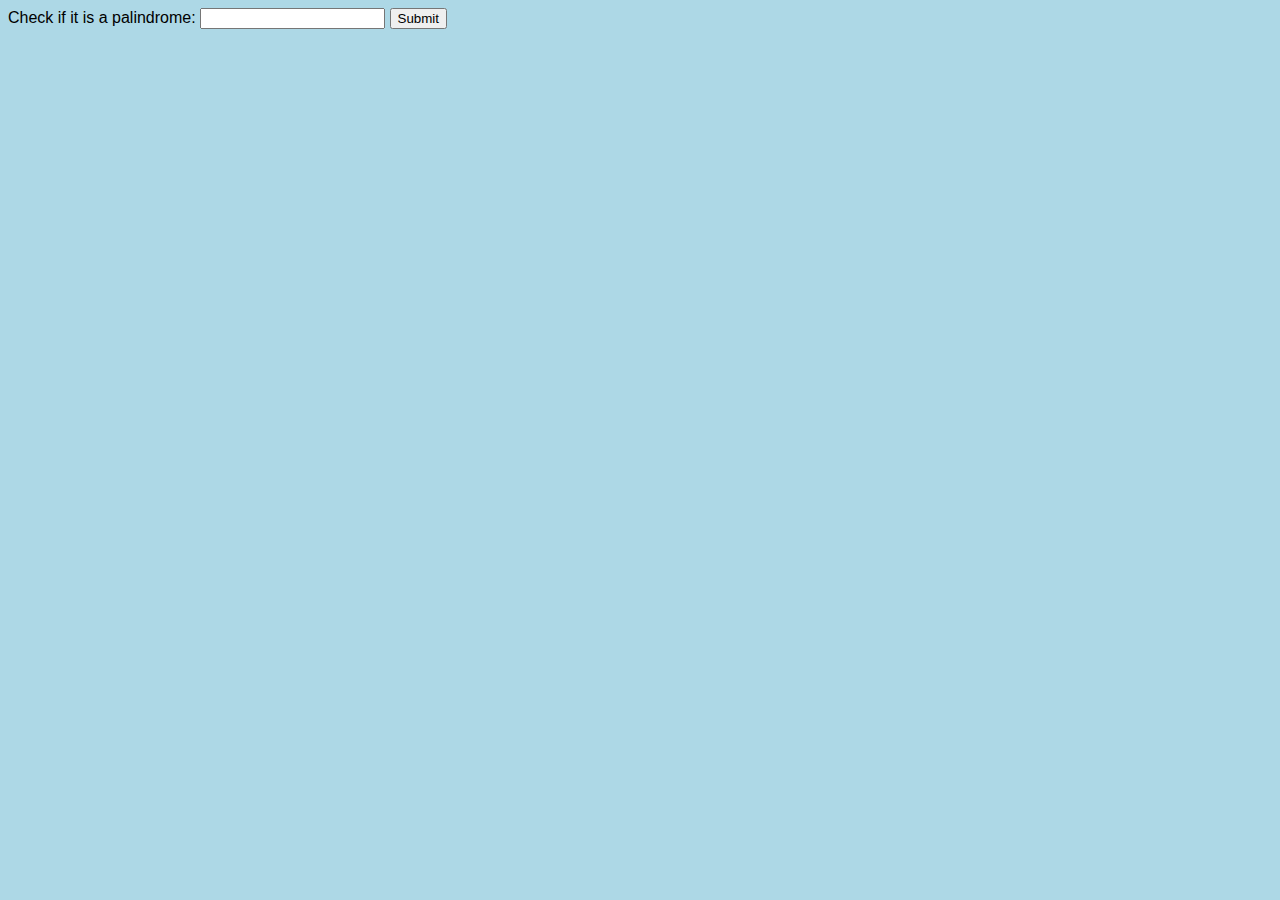
==== palindrome-checker/index.html @ cf2fdb74 "Add files via upload" ====
<!DOCTYPE html>
<html lang="en" >
<head>
  <meta charset="UTF-8">
  <title>CodePen - Palindrome Checker</title>
  <link rel="stylesheet" href="./style.css">

</head>
<body>
<!-- partial:index.partial.html -->
<form>
  Check if it is a palindrome:
  <input type="text" name="testInput" id="testInput"/>
  <button type="button" id="ConfirmButton">Submit</button>
</form>


<div id="printedStatement"></div>
<div id="trueorfalse"></div>
<!-- partial -->
  <script  src="./script.js"></script>

</body>
</html>
---- palindrome-checker/style.css ----
body {
  font-size:1em;
  font-family:Arial;
  background:lightblue;
}

#statement {
  font-weight:bold;
}
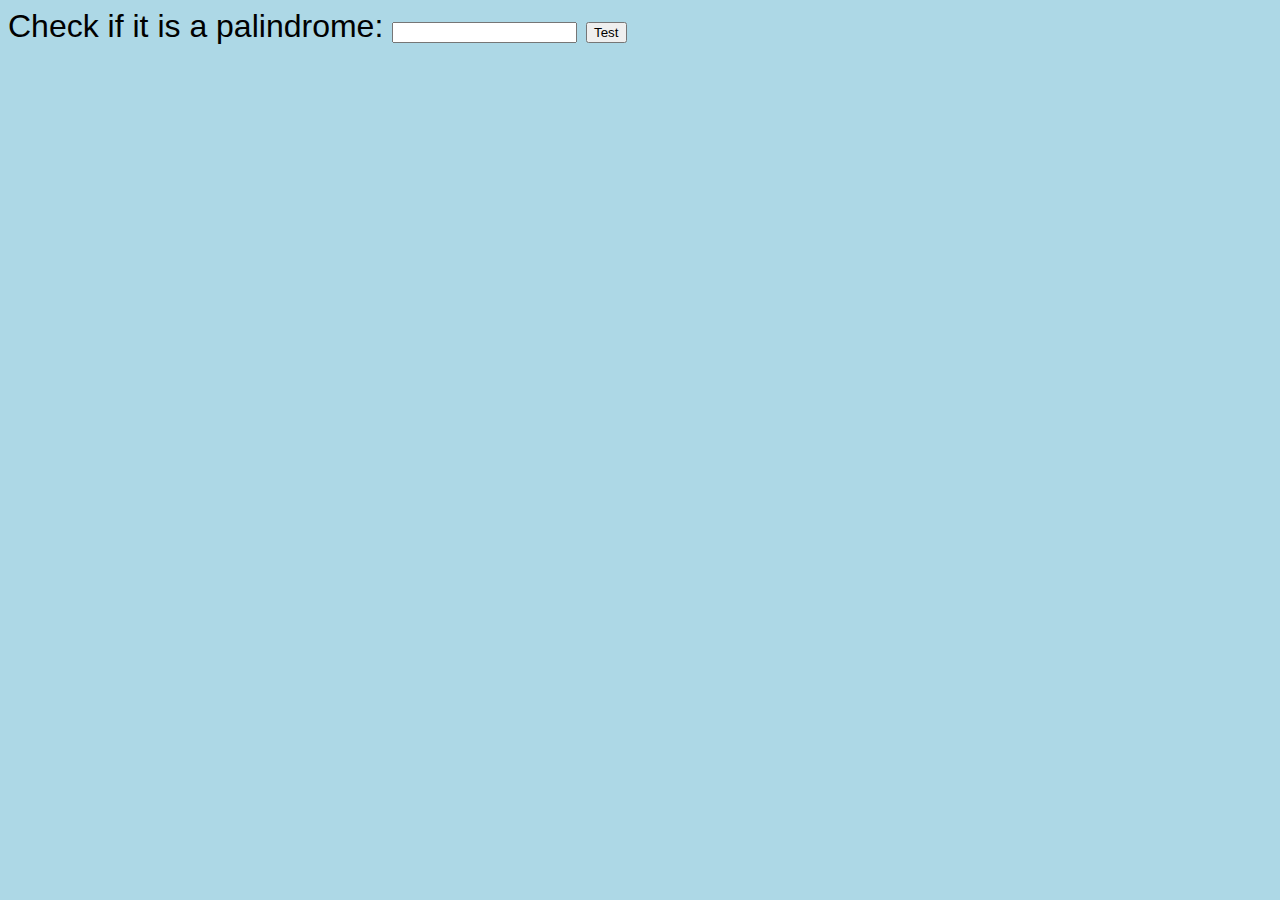
==== commit 87499852: "Update index.html" ====
--- a/palindrome-checker/index.html
+++ b/palindrome-checker/index.html
@@ -4,16 +4,16 @@
   <meta charset="UTF-8">
   <title>CodePen - Palindrome Checker</title>
   <link rel="stylesheet" href="./style.css">
-
 </head>
 <body>
 <!-- partial:index.partial.html -->
+  
 <form>
   Check if it is a palindrome:
   <input type="text" name="testInput" id="testInput"/>
-  <button type="button" id="ConfirmButton">Submit</button>
+  <button type="button" id="ConfirmButton">Test</button>
 </form>
-
+  
 
 <div id="printedStatement"></div>
 <div id="trueorfalse"></div>
--- a/palindrome-checker/style.css
+++ b/palindrome-checker/style.css
@@ -1,9 +1,9 @@
 body {
-  font-size:1em;
+  font-size:2em;
   font-family:Arial;
   background:lightblue;
 }
 
 #statement {
   font-weight:bold;
-}+}
